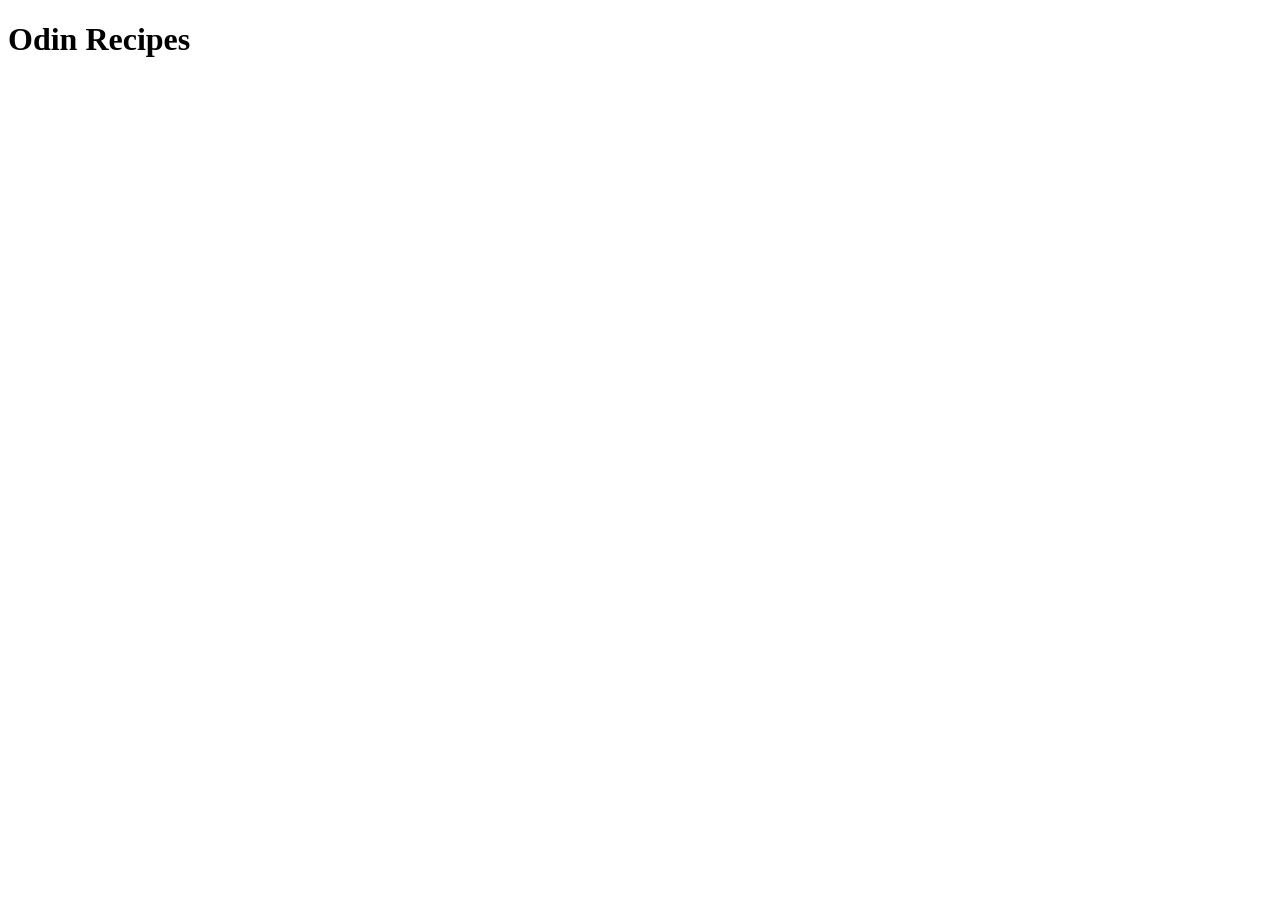
==== index.html @ c109850e "Add boilerplate with single h1 for index.html" ====
<!DOCTYPE html>
<html lang="en">
<head>
    <meta charset="UTF-8">
    <meta name="viewport" content="width=device-width, initial-scale=1.0">
    <title>Odin Recipes</title>
</head>
<body>
    <h1>Odin Recipes</h1>

</body>
</html>
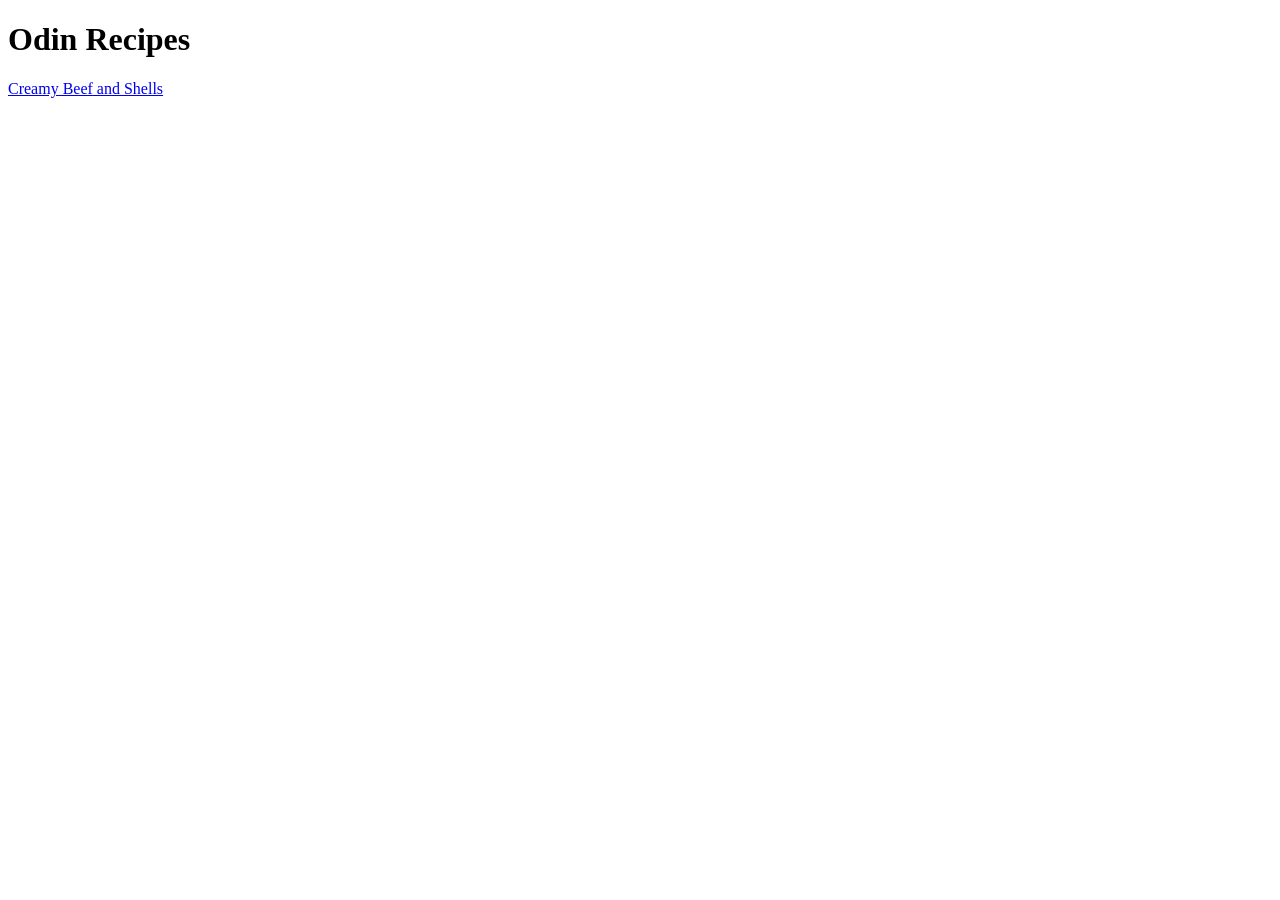
==== commit b2abe264: "Add links on home and recipe pages Home page and recipe's pages were not connected to each other. Th" ====
--- a/index.html
+++ b/index.html
@@ -8,5 +8,8 @@
 <body>
     <h1>Odin Recipes</h1>
 
+    <a href="recipes/creamy-beef-and-shells.html">Creamy Beef and Shells</a>
+
+
 </body>
 </html>
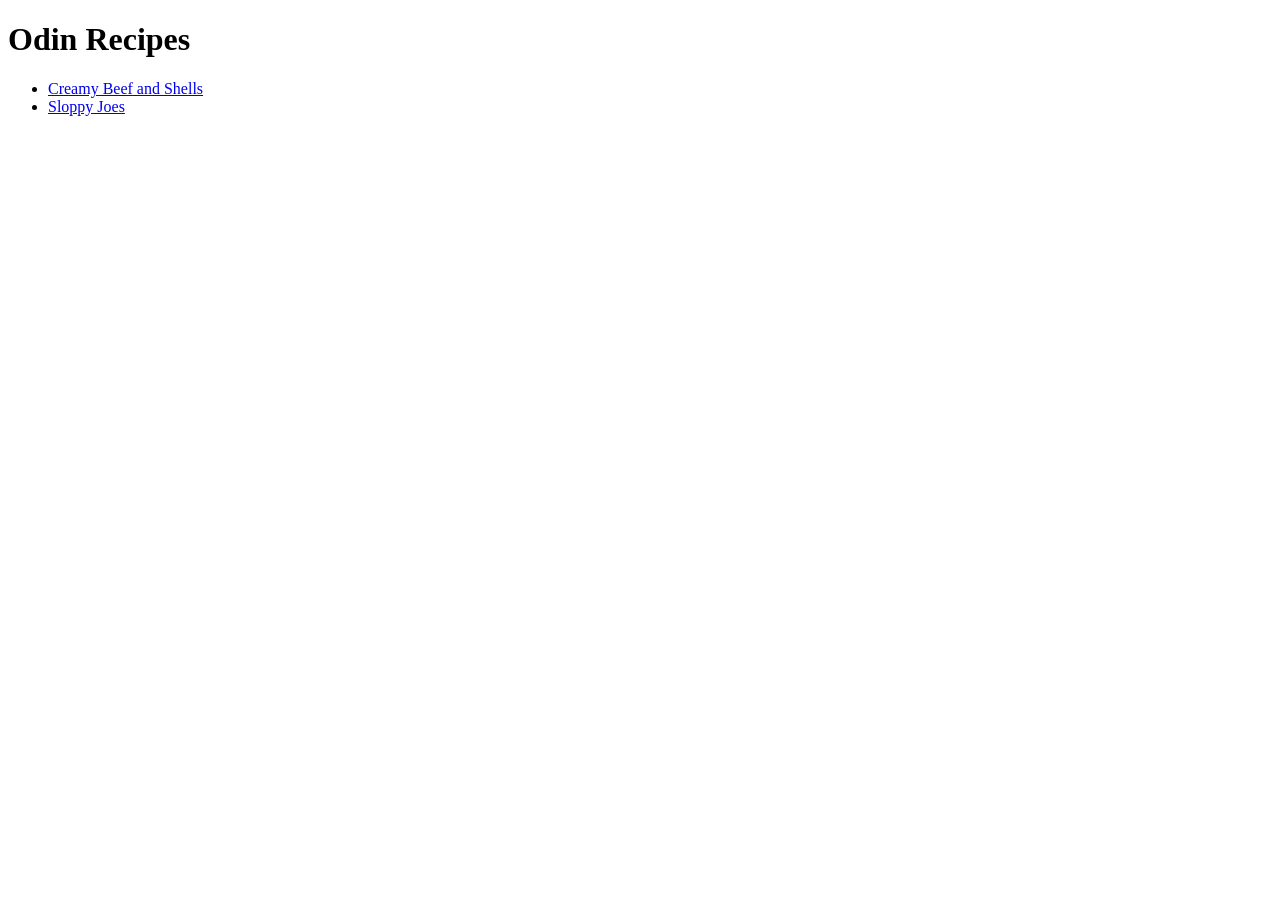
==== commit 21f15999: "Add new recipe link and make ul of recipes" ====
--- a/index.html
+++ b/index.html
@@ -8,7 +8,11 @@
 <body>
     <h1>Odin Recipes</h1>
 
-    <a href="recipes/creamy-beef-and-shells.html">Creamy Beef and Shells</a>
+    <ul>
+        <li><a href="recipes/creamy-beef-and-shells.html">Creamy Beef and Shells</a></li>
+        <li><a href="recipes/sloppy-joes.html">Sloppy Joes</a></li>
+    </ul>
+    
 
 
 </body>
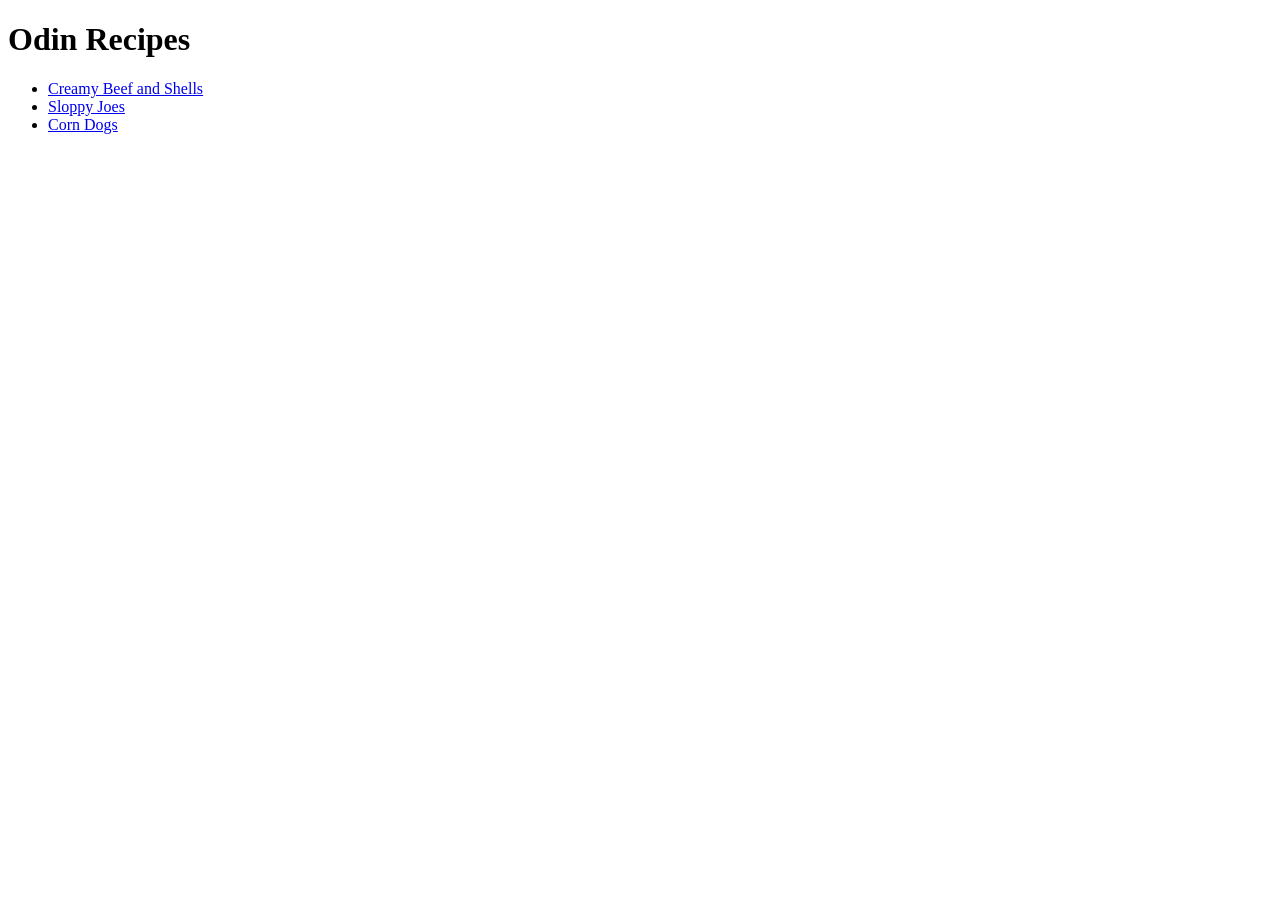
==== commit 5ce61a22: "Add link to corn-dogs.html" ====
--- a/index.html
+++ b/index.html
@@ -11,6 +11,7 @@
     <ul>
         <li><a href="recipes/creamy-beef-and-shells.html">Creamy Beef and Shells</a></li>
         <li><a href="recipes/sloppy-joes.html">Sloppy Joes</a></li>
+        <li><a href="recipes/corn-dogs.html">Corn Dogs</a></li>
     </ul>
     
 
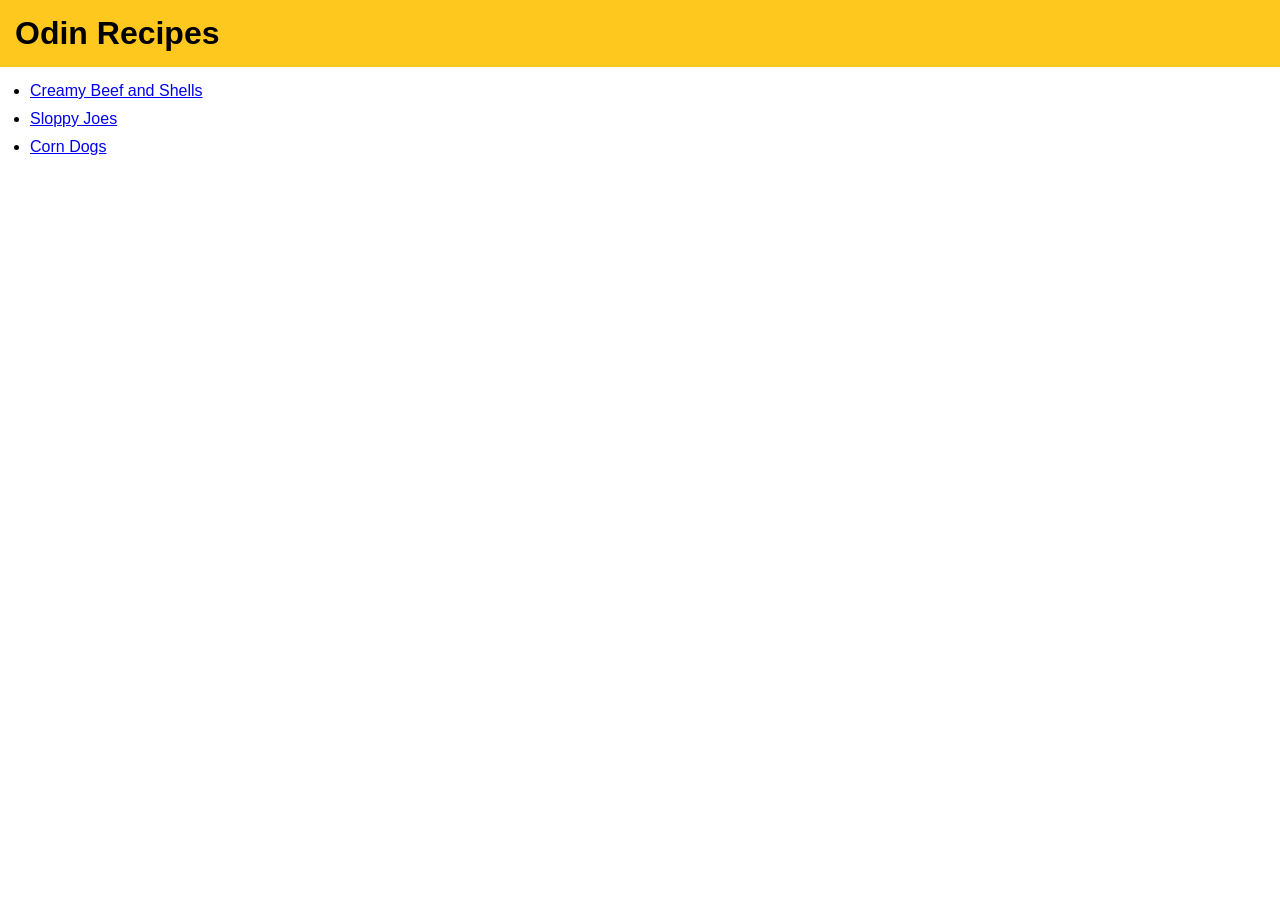
==== commit 336eafb0: "Add classes, style.css and styles for h1 and ul Add div with h1 init and add class "web-head" to it." ====
--- a/index.html
+++ b/index.html
@@ -3,18 +3,20 @@
 <head>
     <meta charset="UTF-8">
     <meta name="viewport" content="width=device-width, initial-scale=1.0">
+    <link rel="stylesheet" href="style.css">
     <title>Odin Recipes</title>
 </head>
 <body>
-    <h1>Odin Recipes</h1>
+    <div class="web-head">
+        <h1>Odin Recipes</h1>
+    </div>
+    
 
-    <ul>
+    <ul class="recipes-list">
         <li><a href="recipes/creamy-beef-and-shells.html">Creamy Beef and Shells</a></li>
         <li><a href="recipes/sloppy-joes.html">Sloppy Joes</a></li>
         <li><a href="recipes/corn-dogs.html">Corn Dogs</a></li>
     </ul>
-    
-
 
 </body>
 </html>
--- a/style.css
+++ b/style.css
@@ -0,0 +1,24 @@
+* {
+    padding: 0;
+    margin: 0;
+    box-sizing: border-box;
+}
+
+html {
+    font-family: Arial, Helvetica, sans-serif;
+}
+
+.web-head {
+    background-color: #FFC81E;
+    padding: 15px;
+    margin-bottom: 15px;
+}
+
+.recipes-list {
+    margin: 15px 30px;
+}
+
+.recipes-list a {
+    display: inline-block;
+    margin-bottom: 10px;
+}
